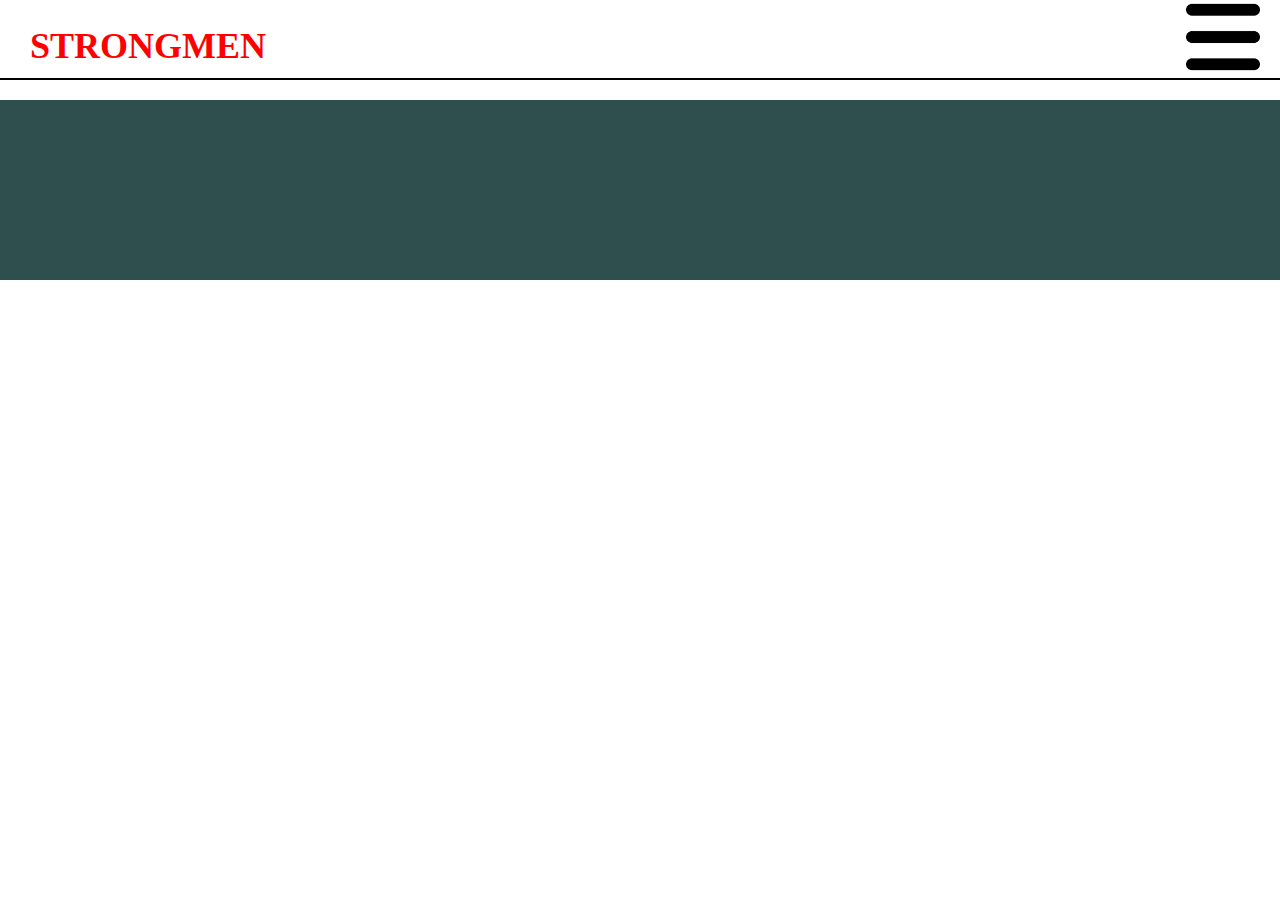
==== add.html @ e9f40f05 "Gjort ikonerna" ====
<!DOCTYPE html> 

<html>
    <head>
        <title>Lägg till</title>
        <link rel="stylesheet" href="style.css">
        <meta charset="UTF-8">
        <meta name="viewport" content="width=device-width, initial-scale=1">
    </head>
    <body>
        <header>
            <h1>STRONGMEN</h1>
            <nav>
                <img src="menu.png" alt="meny">
                <ul>
                    <li><a href="index.html">Startsida</a></li>
                    <li><a href="ikoner.html">Ikoner</a></li>
                    <li><a href="omoss.html">Om oss</a></li>
                    <li><a href="hur.html">Hur sporten fungerar</a></li>
                </ul>
            </nav>
        </header>
        <main class="ikon">
        </main>
        <footer>

        </footer>
    </body>
</html>
---- style.css ----
body{
    display: grid;
    grid-template-columns: 1fr;
    grid-template-rows: 80px auto 20vh;
    font-family: "impact";
    margin: 0;
}

header{
    color: red;
    font-size: large;

    display: grid;
    grid-template-rows: 1fr;
    grid-template-columns: 1fr auto;
    margin: 0;
    border-bottom: 2px solid black;
}


/*Wrappers*/
.tvåspalt{ /*gör så att jag kan göra en sida tvåspalt. Används i: index, */
    display: grid;
    grid-template-columns: 1fr;
    grid-template-rows: auto auto auto auto;
    margin: 10px;
}





/*Dropdownmeny*/
nav ul{           /*Dropdown content*/
    background-color: rgb(182, 182, 182);
    display: none;
    position: absolute;
    margin: 0;
    margin-top: 0;

}
nav:hover ul{
    display: block;
    cursor: pointer;
    z-index: 0;
}



/*Menystyling*/
nav img{
    max-height: 74px;
    margin-right: 20px;
}
nav{
    overflow: hidden;
    margin: 0;
    font-size: 20px;
}
nav ul{
    list-style-type: none;
    padding-left: 0;    
    right: 0;

}
nav a{
    text-decoration: none;
}
nav li{
    padding-top: 7px;
    padding-bottom: 7px;
    padding-left: 8px;
    padding-right: 25px;
}
h1{
    margin: 0;
    margin-top: 25px;
    margin-left: 30px;
}
nav li:hover{
    background-color: gray;
}


/*Footerstyling*/
footer{
    background-color: darkslategray;
}


/*indexstyling*/
main.tvåspalt img{
    max-width: 60vw;

}
main.tvåspalt > section:nth-child(2), main.tvåspalt > section:nth-child(3){
    display: grid;
    grid-template-rows: auto auto;
}


/*Ikoner styling*/
.ikonermain{ /*Finns för att göra tvåspaltslayout på ikonersidan och så att jag kan styla allt under den lättare.*/
    display: grid;
    grid-template-rows: auto auto auto auto;
    margin:10px;
}
main.ikonermain img{
    max-width: 60vw;
    border-radius: 100%;
}
main.ikonermain > section{
    display: grid;
    grid-template-rows: auto auto;
}



/*Hur sporten fungerar styling*/
th, td{
    border: 2px solid black;
}
table{
    border-collapse:collapse;
}
.hurmain{ /*Finns så at jag kan styla hur.html sidan unikt*/
    margin-left: 12vw;
    margin-right:12vw;
    margin-bottom: 25px;
}


/*Ikon styling*/
.ikon{ /*Finns på: eddie.html brian.html haftor.html .  Finns för att jag ska kunna styla de unikt*/
    display: grid;
    grid-template-rows: auto auto;
    margin: 10px;
}



@media screen and (min-width:800px){

    /*Wrappers*/
    .tvåspalt{ /*gör så att jag kan göra en sida tvåspalt*/
        display: grid;
        grid-template-columns: 1fr 1fr;
        grid-template-rows: 30vh 30vh;
    }
    /*indexstyling*/
    main.tvåspalt img{
        max-height: 30vh;

    }
    main.tvåspalt > section:nth-child(2), main.tvåspalt > section:nth-child(3){
        display: grid;
        grid-template-columns: 1fr 1fr;
        grid-template-rows: 0;
    }
    main.tvåspalt > section{
        margin: 5px;
    }


        /*Ikoner styling*/
    .ikonermain{ /*Finns för att göra tvåspaltslayout på ikonersidan och så att jag kan styla allt under den lättare.*/
        display: grid;
        grid-template-columns: 1fr 1fr;
        grid-template-rows: 35vh 35vh;
    }
    main.ikonermain img{
        max-height: 33vh;
    }
    main.ikonermain > section{
        display: grid;
        grid-template-columns: 1fr 1fr;
        grid-template-rows: 0;
        margin: 5px
    }


        /*Ikon styling*/
    .ikon{ /*Finns på: eddie.html brian.html haftor.html .  Finns för att jag ska kunna styla de unikt*/
        display: grid;
        grid-template-columns: auto auto;
        margin: 10px;
    }
    main.ikon > section:nth-child(1){
        margin-right: 10vw;
    }

}
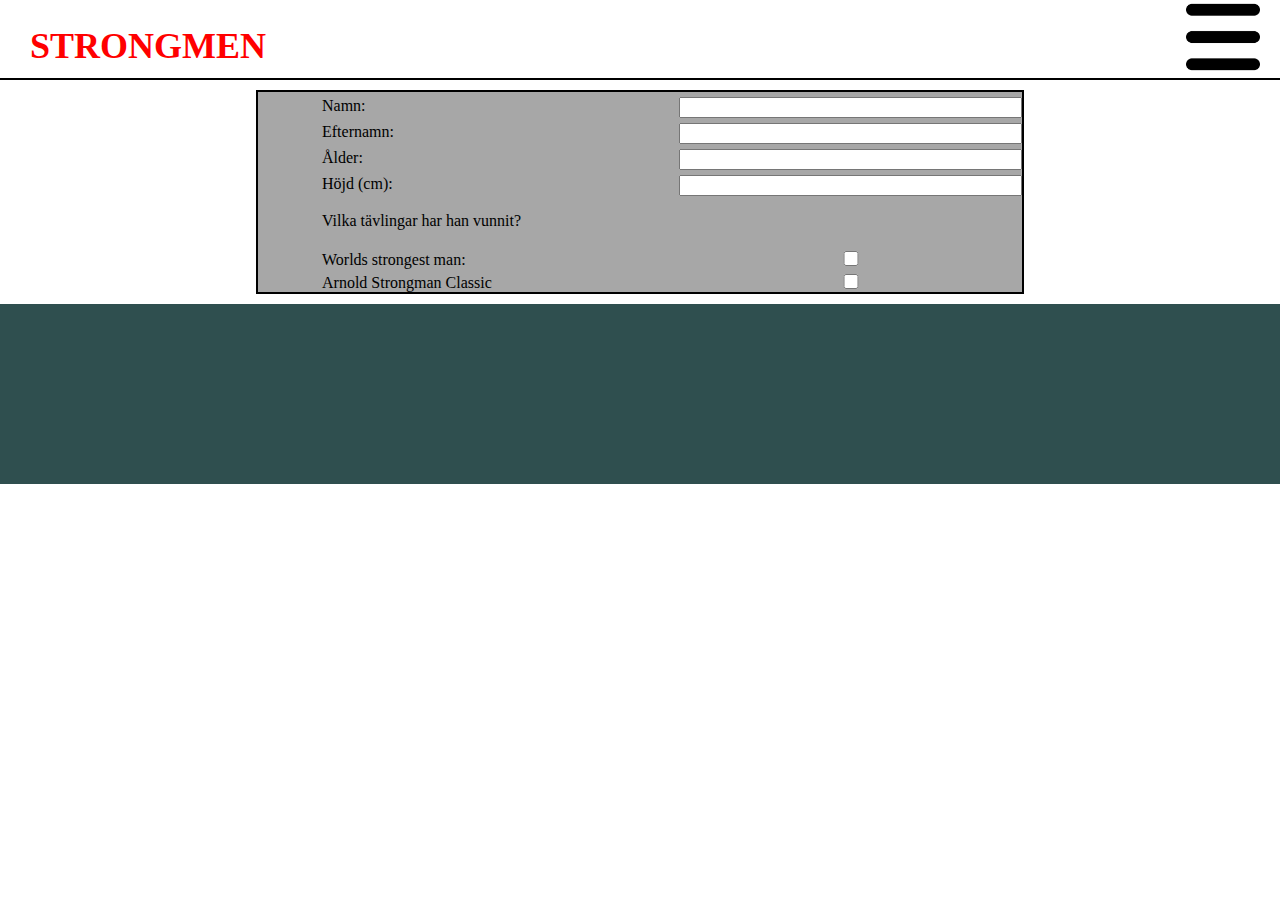
==== commit ed650344: "Nästan klart" ====
--- a/add.html
+++ b/add.html
@@ -1,6 +1,6 @@
 <!DOCTYPE html> 
 
-<html>
+<html lang="sv">
     <head>
         <title>Lägg till</title>
         <link rel="stylesheet" href="style.css">
@@ -20,7 +20,31 @@
                 </ul>
             </nav>
         </header>
-        <main class="ikon">
+        <main>
+            <form action="#">
+                <label for="Name">Namn: </label>
+                <input type="text" name="Name" id="Name">
+
+                <label for="Lastname">Efternamn: </label>
+                <input type="text" name="Lastname" id="Lastname">
+
+                <label for="Age">Ålder: </label>
+                <input type="number" name="Age" id="Age">
+
+                <label for="Height">Höjd (cm): </label>
+                <input type="number" name="Height" id="Height">
+
+                <p>Vilka tävlingar har han vunnit?</p>
+                <p></p>
+
+                <label for="WSM">Worlds strongest man:</label>
+                <input type="checkbox" name="WSM" id="WSM" value="WSM">
+
+                <label for="ASC">Arnold Strongman Classic</label>
+                <input type="checkbox" name="ASC" id="ASC" value="ASC">
+
+
+            </form>
         </main>
         <footer>
 
--- a/style.css
+++ b/style.css
@@ -138,6 +138,27 @@
 }
 
 
+/*Formstyling*/
+form{
+    display: grid;
+    grid-template-columns: auto auto;
+
+    background-color: rgb(167, 167, 167);
+    margin: 10px;
+    border: 2px solid black;
+    padding-left: 5vw;
+}
+form label, form input{
+    margin-top: 5px;
+}
+
+
+/*Om oss*/
+main > p{
+    text-align: center;
+}
+
+
 
 @media screen and (min-width:800px){
 
@@ -189,4 +210,11 @@
         margin-right: 10vw;
     }
 
-}
+
+    /*formstyling*/
+    form{
+        margin-left: 20vw;
+        margin-right: 20vw;
+    }
+
+}
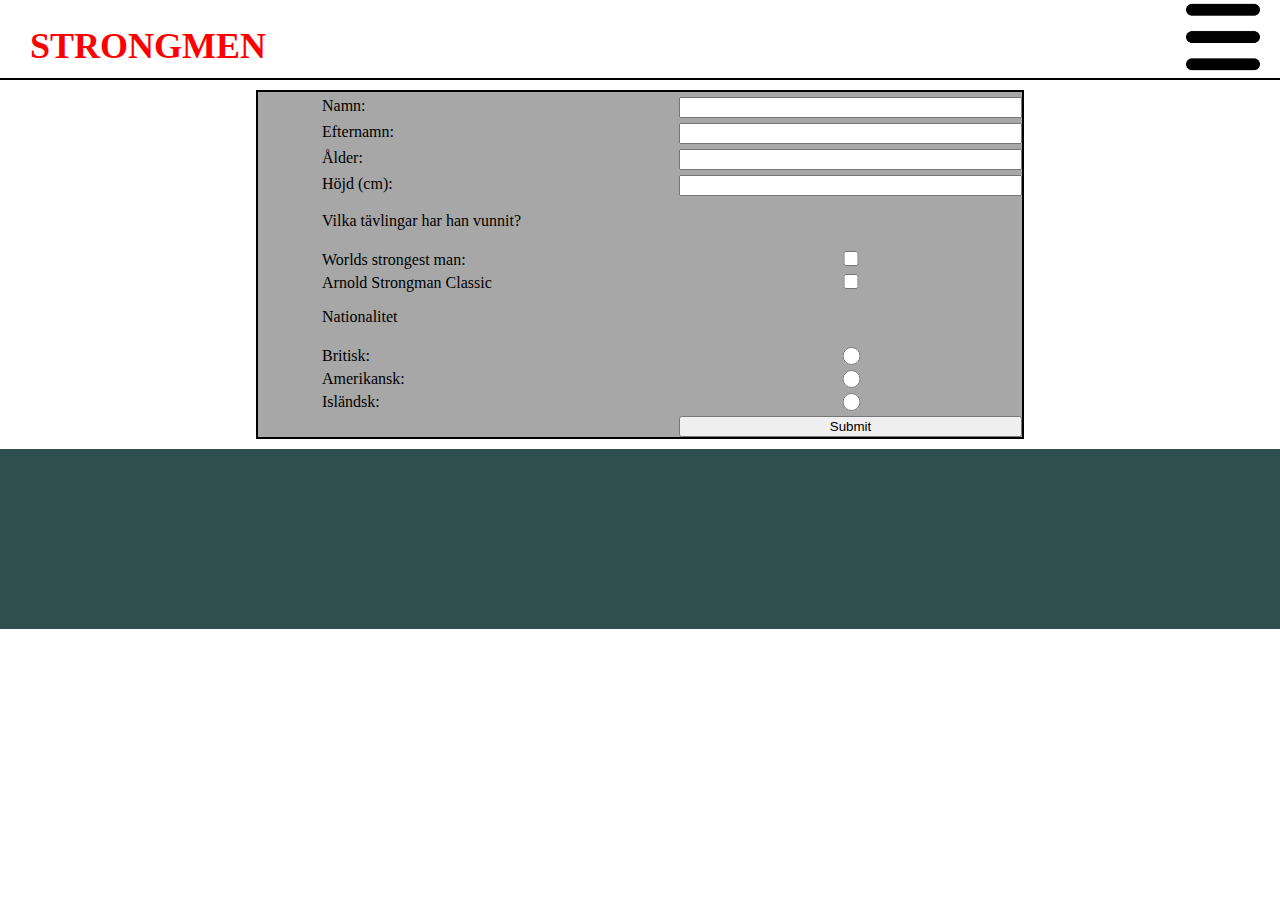
==== commit d1c5651b: "Validerat och gjort klart form" ====
--- a/add.html
+++ b/add.html
@@ -21,7 +21,7 @@
             </nav>
         </header>
         <main>
-            <form action="#">
+            <form action="#" method="post">
                 <label for="Name">Namn: </label>
                 <input type="text" name="Name" id="Name">
 
@@ -43,6 +43,20 @@
                 <label for="ASC">Arnold Strongman Classic</label>
                 <input type="checkbox" name="ASC" id="ASC" value="ASC">
 
+                <p>Nationalitet</p>
+                <p></p>
+
+                <label for="British">Britisk: </label>
+                <input type="radio" name="Nationality" id="British">
+
+                <label for="American">Amerikansk: </label>
+                <input type="radio" name="Nationality" id="American">
+
+                <label for="Icelandish">Isländsk: </label>
+                <input type="radio" name="Nationality" id="Icelandish">
+
+                <br>
+                <input type="submit" name="submit" id="submit">
 
             </form>
         </main>
--- a/style.css
+++ b/style.css
@@ -18,7 +18,7 @@
 }
 
 
-/*Wrappers*/
+/*index Wrappers*/
 .tvåspalt{ /*gör så att jag kan göra en sida tvåspalt. Används i: index, */
     display: grid;
     grid-template-columns: 1fr;
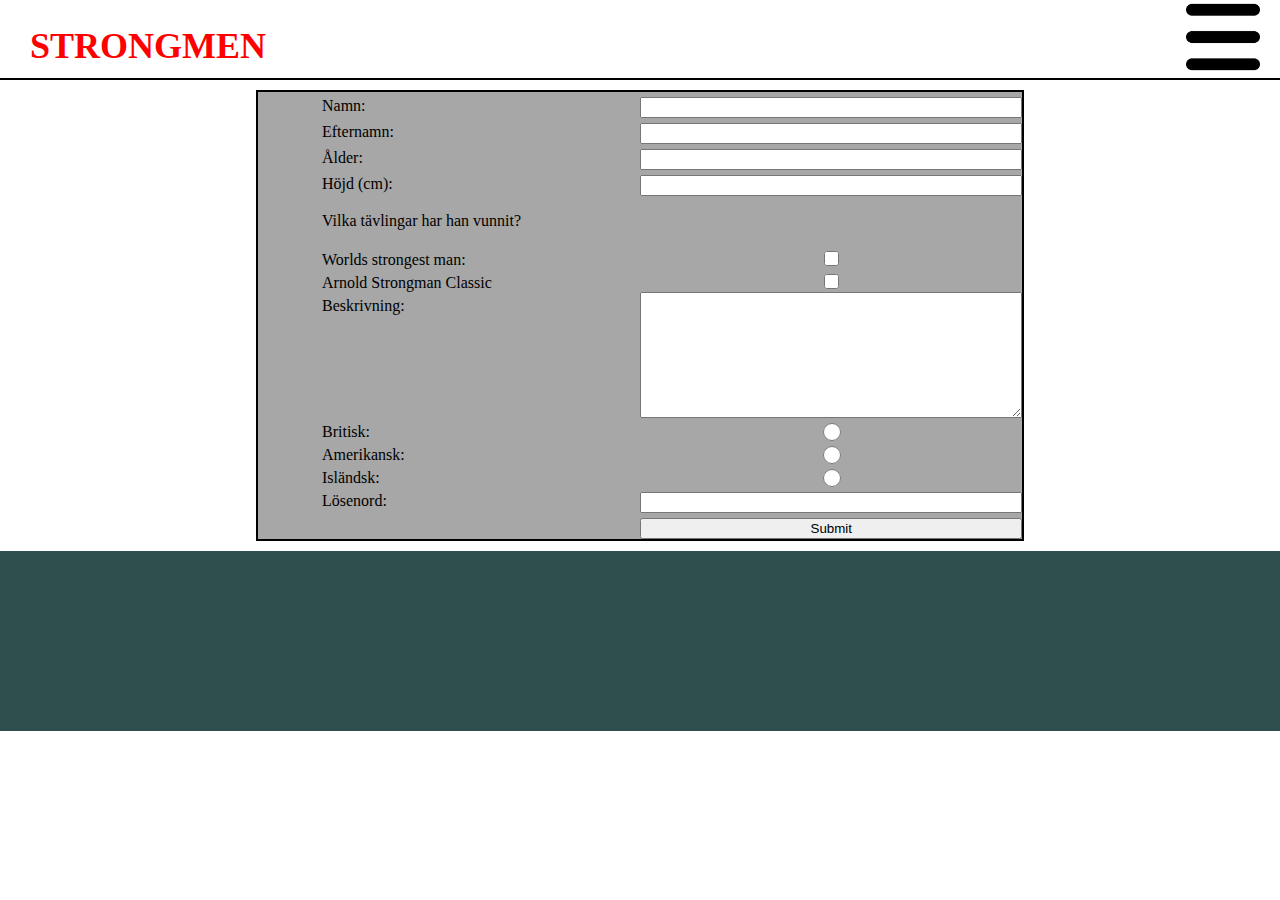
==== commit 2778c202: "Fixat sidan" ====
--- a/add.html
+++ b/add.html
@@ -43,20 +43,23 @@
                 <label for="ASC">Arnold Strongman Classic</label>
                 <input type="checkbox" name="ASC" id="ASC" value="ASC">
 
-                <p>Nationalitet</p>
-                <p></p>
+                <label for="Textarea">Beskrivning: </label>
+                <textarea name="Textarea" id="Textarea" cols="30" rows="8"></textarea>
 
                 <label for="British">Britisk: </label>
-                <input type="radio" name="Nationality" id="British">
+                <input type="radio" name="Nationality" id="British" value="British">
 
                 <label for="American">Amerikansk: </label>
-                <input type="radio" name="Nationality" id="American">
+                <input type="radio" name="Nationality" id="American" value="American">
 
                 <label for="Icelandish">Isländsk: </label>
-                <input type="radio" name="Nationality" id="Icelandish">
+                <input type="radio" name="Nationality" id="Icelandish" value="Icelandish">
+
+                <label for="Password">Lösenord: </label>
+                <input type="password" name="Password" id="Password">
 
                 <br>
-                <input type="submit" name="submit" id="submit">
+                <input type="submit" name="submit">
 
             </form>
         </main>
--- a/style.css
+++ b/style.css
@@ -123,7 +123,7 @@
 table{
     border-collapse:collapse;
 }
-.hurmain{ /*Finns så at jag kan styla hur.html sidan unikt*/
+#hurmain{ /*Finns så at jag kan styla hur.html sidan unikt*/
     margin-left: 12vw;
     margin-right:12vw;
     margin-bottom: 25px;
@@ -136,6 +136,11 @@
     grid-template-rows: auto auto;
     margin: 10px;
 }
+iframe{
+    height: 300px;
+    width: 400px;
+}
+
 
 
 /*Formstyling*/
@@ -159,6 +164,23 @@
 }
 
 
+/*Love focus hate*/
+a:link{
+    color:#ff0835;
+}
+a:hover{
+    color: pink;
+}
+a:visited{
+    color: purple;
+}
+a:focus{
+    color: yellow;
+}
+a:active{
+    color: orangered;
+}
+
 
 @media screen and (min-width:800px){
 
@@ -196,7 +218,7 @@
         display: grid;
         grid-template-columns: 1fr 1fr;
         grid-template-rows: 0;
-        margin: 5px
+        margin: 1em;
     }
 
 
